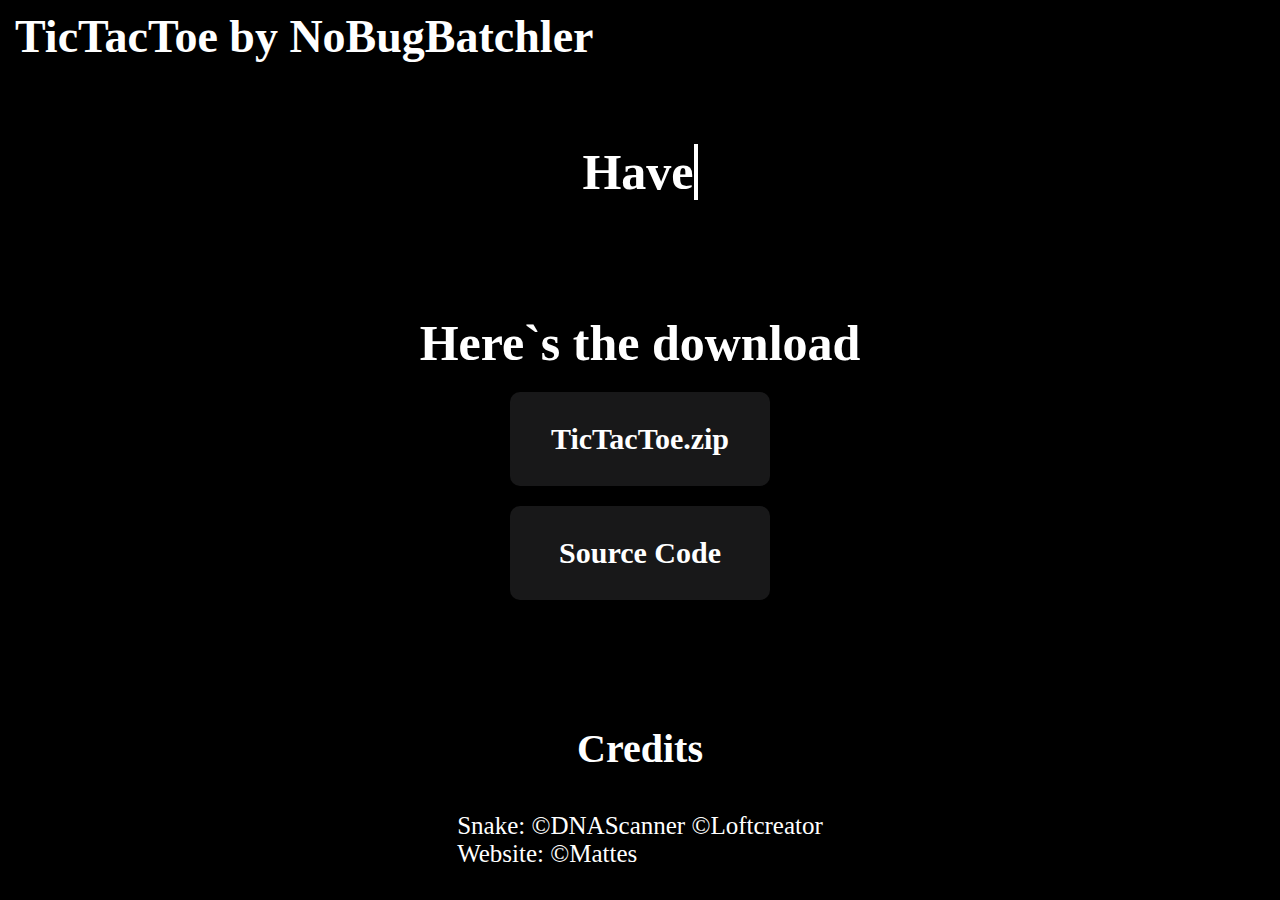
==== index.html @ 86f313d3 "Initial commit" ====
<!DOCTYPE html>
<html>
      <head>
            <!--- OpenGraph --->
            <og>
                  <meta name="og:title" content="TicTacToe by NoBugBatchler" />
                  <meta name="og:site_name" content="TicTacToe.DNAScanner.de" />
                  <meta name="og:url" content="https://tictactoe.dnascanner.de" />
                  <meta
                        name="og:description"
                        content="Hey, feel free to check out my TicTacToe project!"
                  />
                  <meta name="og:type" content="website" />
                  <meta
                        name="og:image"
                        content="https://dnascanner.de/assets/icon/1024x1024.png"
                  />
                  <meta name="theme-color" content="#13A10E" />
            </og>

            <!--- Controls --->
            <title>Snake by NBB</title>
            <meta
                  name="description"
                  content="Hey, feel free to check out my TicTacToe project!"
            />
            <meta name="robots" content="index, follow" />
            <meta http-equiv="expires" content="10800" />
            <meta
                  name="viewport"
                  content="width=device-width, initial-scale=1.0"
            />

            <!--- Links --->
            <link rel="stylesheet" href=".\web\style.css" />
            <script src=".\web\script.js"></script>
            <link
                  rel="shortcut icon"
                  href="./favicon.ico"
                  type="image/x-icon"
            />
      </head>
      <body>
            <nav>
                  <h1>TicTacToe by NoBugBatchler</h1>
            </nav>
            <div class="typewrapper">
                  <h1>
                        <a
                              href=""
                              class="typewrite"
                              data-period="500"
                              data-type='[ "Have you ever heard of TicTacToe in CMD?", "Yes, that`s right, CMD", "Feel free to try it out, the download is below me", "And even better, it even features online multiplayer and a Kill-the-Bot gamemode!"]'
                        >
                        </a>
                  </h1>
            </div>

            <main>
                  <h1>Here`s the download</h1>
                  <a href="download.zip"><h2 id="button">TicTacToe.zip</h2></a>
                  <a href="https://github.com/NoBugBatchler/TicTacToe"
                        ><h2 id="button">Source Code</h2></a
                  >
            </main>
            <div class="credits">
                  <h1 id="creditheader">Credits</h1>
                  <ul id="">
                        <li>
                              Snake:
                              <a href="https://dnascanner.de">&copy;DNAScanner</a>
                              <a href="https://loftcreator.de">&copy;Loftcreator</a>
                        </li>
                        <li>
                              Website:
                              <a href="https://mattes.tech">&copy;Mattes</a>
                        </li>
                  </ul>
            </div>
      </body>
</html>
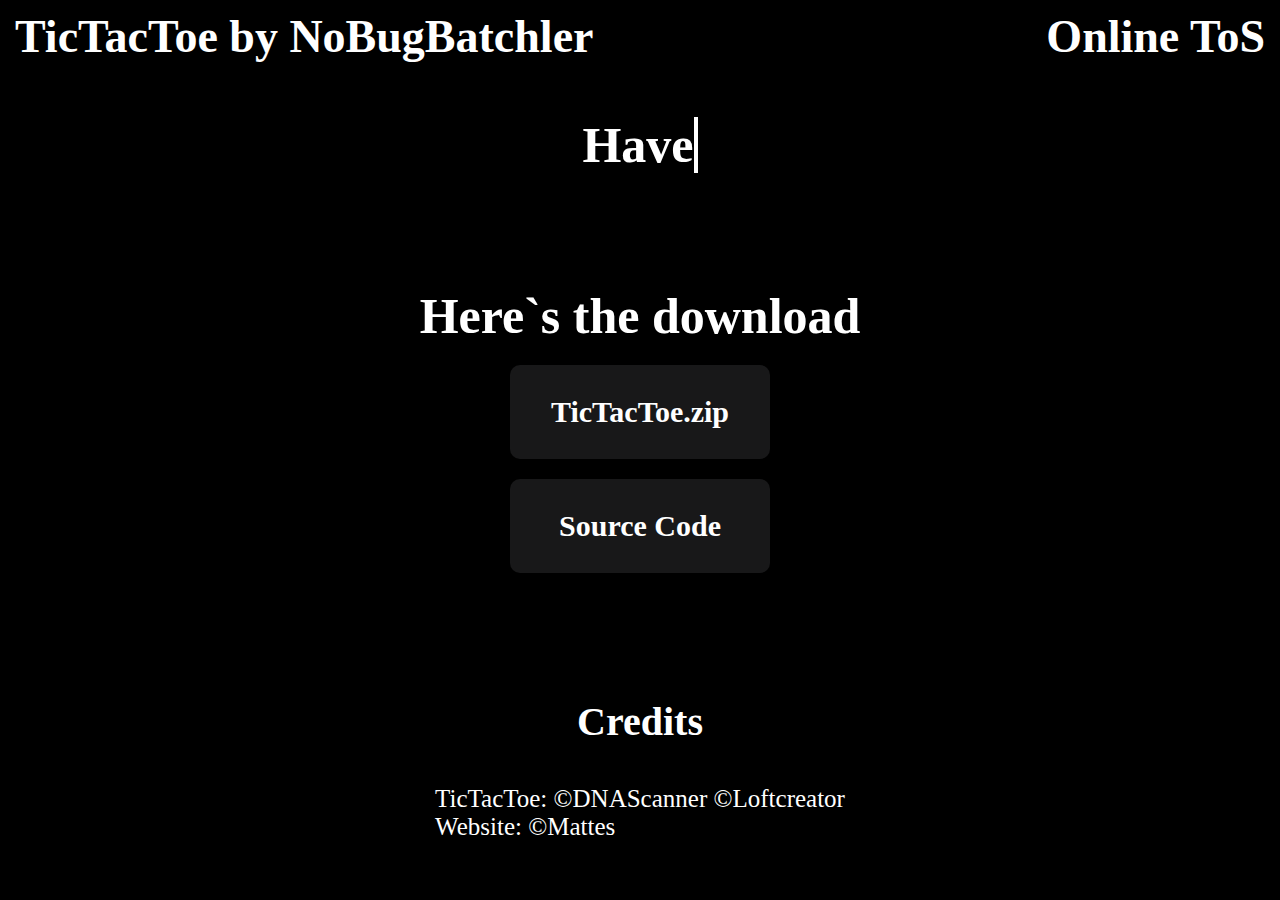
==== commit 82f25a52: "balls" ====
--- a/index.html
+++ b/index.html
@@ -1,81 +1,61 @@
 <!DOCTYPE html>
 <html>
-      <head>
-            <!--- OpenGraph --->
-            <og>
-                  <meta name="og:title" content="TicTacToe by NoBugBatchler" />
-                  <meta name="og:site_name" content="TicTacToe.DNAScanner.de" />
-                  <meta name="og:url" content="https://tictactoe.dnascanner.de" />
-                  <meta
-                        name="og:description"
-                        content="Hey, feel free to check out my TicTacToe project!"
-                  />
-                  <meta name="og:type" content="website" />
-                  <meta
-                        name="og:image"
-                        content="https://dnascanner.de/assets/icon/1024x1024.png"
-                  />
-                  <meta name="theme-color" content="#13A10E" />
-            </og>
+	<head>
+		<!--- OpenGraph --->
+		<og>
+			<meta name="og:title" content="TicTacToe by NoBugBatchler" />
+			<meta name="og:site_name" content="TicTacToe.DNAScanner.de" />
+			<meta name="og:url" content="https://tictactoe.dnascanner.de" />
+			<meta name="og:description" content="Hey, feel free to check out my TicTacToe project!" />
+			<meta name="og:type" content="website" />
+			<meta name="og:image" content="https://dnascanner.de/assets/icon/1024x1024.png" />
+			<meta name="theme-color" content="#13A10E" />
+		</og>
 
-            <!--- Controls --->
-            <title>Snake by NBB</title>
-            <meta
-                  name="description"
-                  content="Hey, feel free to check out my TicTacToe project!"
-            />
-            <meta name="robots" content="index, follow" />
-            <meta http-equiv="expires" content="10800" />
-            <meta
-                  name="viewport"
-                  content="width=device-width, initial-scale=1.0"
-            />
+		<!--- Controls --->
+		<title>TicTacToe by NBB</title>
+		<meta name="description" content="Hey, feel free to check out my TicTacToe project!" />
+		<meta name="robots" content="index, follow" />
+		<meta http-equiv="expires" content="10800" />
+		<meta name="viewport" content="width=device-width, initial-scale=1.0" />
 
-            <!--- Links --->
-            <link rel="stylesheet" href=".\web\style.css" />
-            <script src=".\web\script.js"></script>
-            <link
-                  rel="shortcut icon"
-                  href="./favicon.ico"
-                  type="image/x-icon"
-            />
-      </head>
-      <body>
-            <nav>
-                  <h1>TicTacToe by NoBugBatchler</h1>
-            </nav>
-            <div class="typewrapper">
-                  <h1>
-                        <a
-                              href=""
-                              class="typewrite"
-                              data-period="500"
-                              data-type='[ "Have you ever heard of TicTacToe in CMD?", "Yes, that`s right, CMD", "Feel free to try it out, the download is below me", "And even better, it even features online multiplayer and a Kill-the-Bot gamemode!"]'
-                        >
-                        </a>
-                  </h1>
-            </div>
+		<!--- Links --->
+		<link rel="stylesheet" href=".\web\style.css" />
+		<script src=".\web\script.js"></script>
+		<link rel="shortcut icon" href="./favicon.ico" type="image/x-icon" />
+	</head>
+	<body>
+		<nav>
+			<h1>
+				<a href="./" class="header-left">TicTacToe by NoBugBatchler</a>
+				<a href="./tos" class="header-right">Online ToS</a>
+			</h1>
+			<br />
+		</nav>
+		<div class="typewrapper">
+			<h1>
+				<a href="" class="typewrite" data-period="500" data-type='[ "Have you ever heard of TicTacToe in CMD?", "Yes, that`s right, CMD", "Feel free to try it out, the download is below me", "And even better, it even features online multiplayer and a Kill-the-Bot gamemode!"]'> </a>
+			</h1>
+		</div>
 
-            <main>
-                  <h1>Here`s the download</h1>
-                  <a href="download.zip"><h2 id="button">TicTacToe.zip</h2></a>
-                  <a href="https://github.com/NoBugBatchler/TicTacToe"
-                        ><h2 id="button">Source Code</h2></a
-                  >
-            </main>
-            <div class="credits">
-                  <h1 id="creditheader">Credits</h1>
-                  <ul id="">
-                        <li>
-                              Snake:
-                              <a href="https://dnascanner.de">&copy;DNAScanner</a>
-                              <a href="https://loftcreator.de">&copy;Loftcreator</a>
-                        </li>
-                        <li>
-                              Website:
-                              <a href="https://mattes.tech">&copy;Mattes</a>
-                        </li>
-                  </ul>
-            </div>
-      </body>
+		<main>
+			<h1>Here`s the download</h1>
+			<a href="download.zip"><h2 id="button">TicTacToe.zip</h2></a>
+			<a href="https://github.com/NoBugBatchler/TicTacToe"><h2 id="button">Source Code</h2></a>
+		</main>
+		<div class="credits">
+			<h1 id="creditheader">Credits</h1>
+			<ul id="">
+				<li>
+					TicTacToe:
+					<a href="https://dnascanner.de">&copy;DNAScanner</a>
+					<a href="https://loftcreator.de">&copy;Loftcreator</a>
+				</li>
+				<li>
+					Website:
+					<a href="https://mattes.tech">&copy;Mattes</a>
+				</li>
+			</ul>
+		</div>
+	</body>
 </html>
